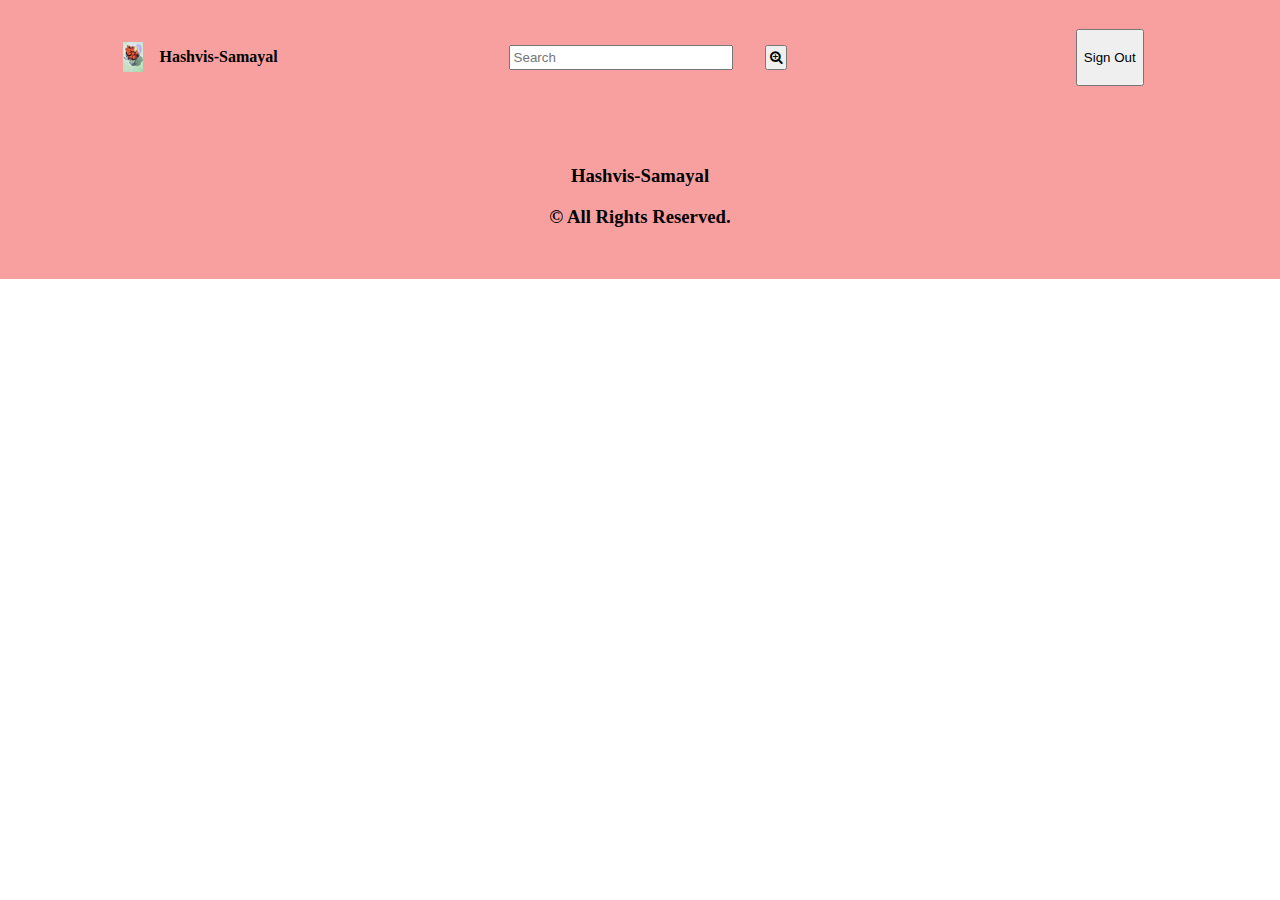
==== user.html @ dc53470e "hashvissamayal webpage" ====
<!DOCTYPE html>
<html lang="en">
<head>
    <meta charset="UTF-8">
    <meta http-equiv="X-UA-Compatible" content="IE=edge">
    <meta name="viewport" content="width=device-width, initial-scale=1.0">
    <title>Hashvis-Samayal</title>
    <link rel="stylesheet" href="./style.css">
    <link rel="stylesheet" href="https://cdnjs.cloudflare.com/ajax/libs/font-awesome/4.7.0/css/font-awesome.min.css">
</head>
<body>
    <header>
        <div class="logo"><img id=logo src="./logo.hashvissamayal.jpg" alt="logo"><b>Hashvis-Samayal</b></div>
        <div class="search">
            <input id="search" type="text" placeholder="Search">
            <button id="lens" class="lens" type="submit"><i class="fa fa-search-plus" aria-hidden="true" ></i></button>
        </div>
        <button id="signout" type="button" onclick="window.location.href='./index.html'">Sign Out</button>
    </header>
    <main>
        
    </main>
    <footer>
        <h3>Hashvis-Samayal</h3>
        <h3>&copy; All Rights Reserved.</h3>
    </footer>
</body>
<script src="./main.js"></script>
</html>
---- style.css ----
/* reset css */
body {
    margin: 0;
    padding: 0;
}
header {
    display: flex;
    justify-content: space-around;
    background-color: rgb(248, 160, 160);
    
}
footer {
    text-align: center;
    padding: 2rem;
    background-color: rgb(248, 160, 160);
    position: inherit;
}
.logo {
    display: flex;
    align-items: center;
    justify-content: center;
}
#logo {
    height: 30px;
    width: 20px;
    padding: 1rem;
}
.search {
    padding: 1rem;
}
#search {
    padding: 3px;
    padding-right: 40px;
}
#lens {
    padding: 3px;
}
button {
    margin: 1.8rem;
    align-items: center;
    justify-content: center;
}
#signin {
    cursor: pointer;
    display: flex;
    align-items: center;
    border-style: inset;
    padding: 0.8rem;
    height: 25px;
}
#signin:hover {
    border-color: blue;
}
.model-wrapper {
    display: none;
}
.model {
    box-sizing: border-box;
    padding: 1rem;
    display: flex;
    flex-direction: column;
    align-items: center;
    justify-content: center;
    border: 3px solid brown;
    box-shadow: 0 30px 30px 0 rgb(146, 89, 89);
    left: 0;
    right: 0;
    margin-left: auto;
    margin-right: auto;
    top: 50%;
    width: 40%;
}

@media only screen and (min-width: 250px) and (max-width:850px) {
    #search {
        display: none !important;
    }
    #lens {
        display: none !important;
    }
    .model {
        width: 60%;
    }
}
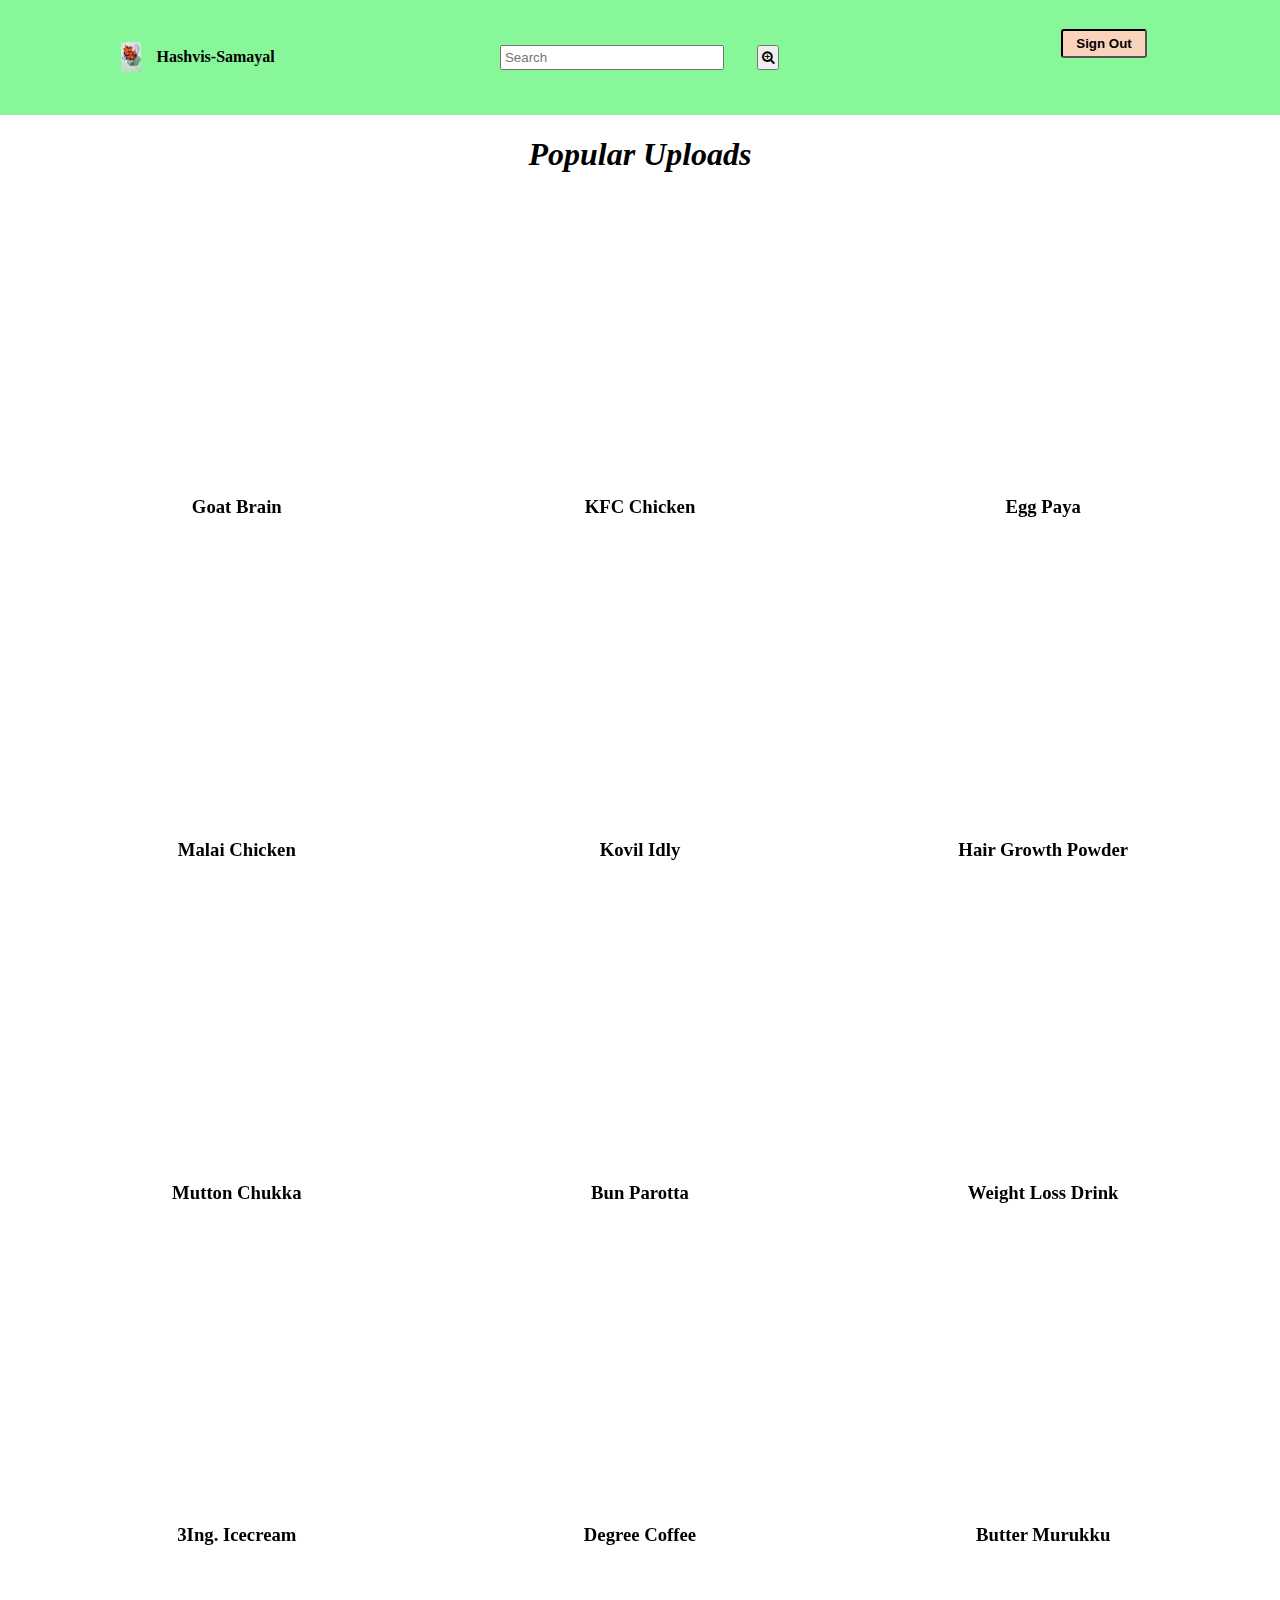
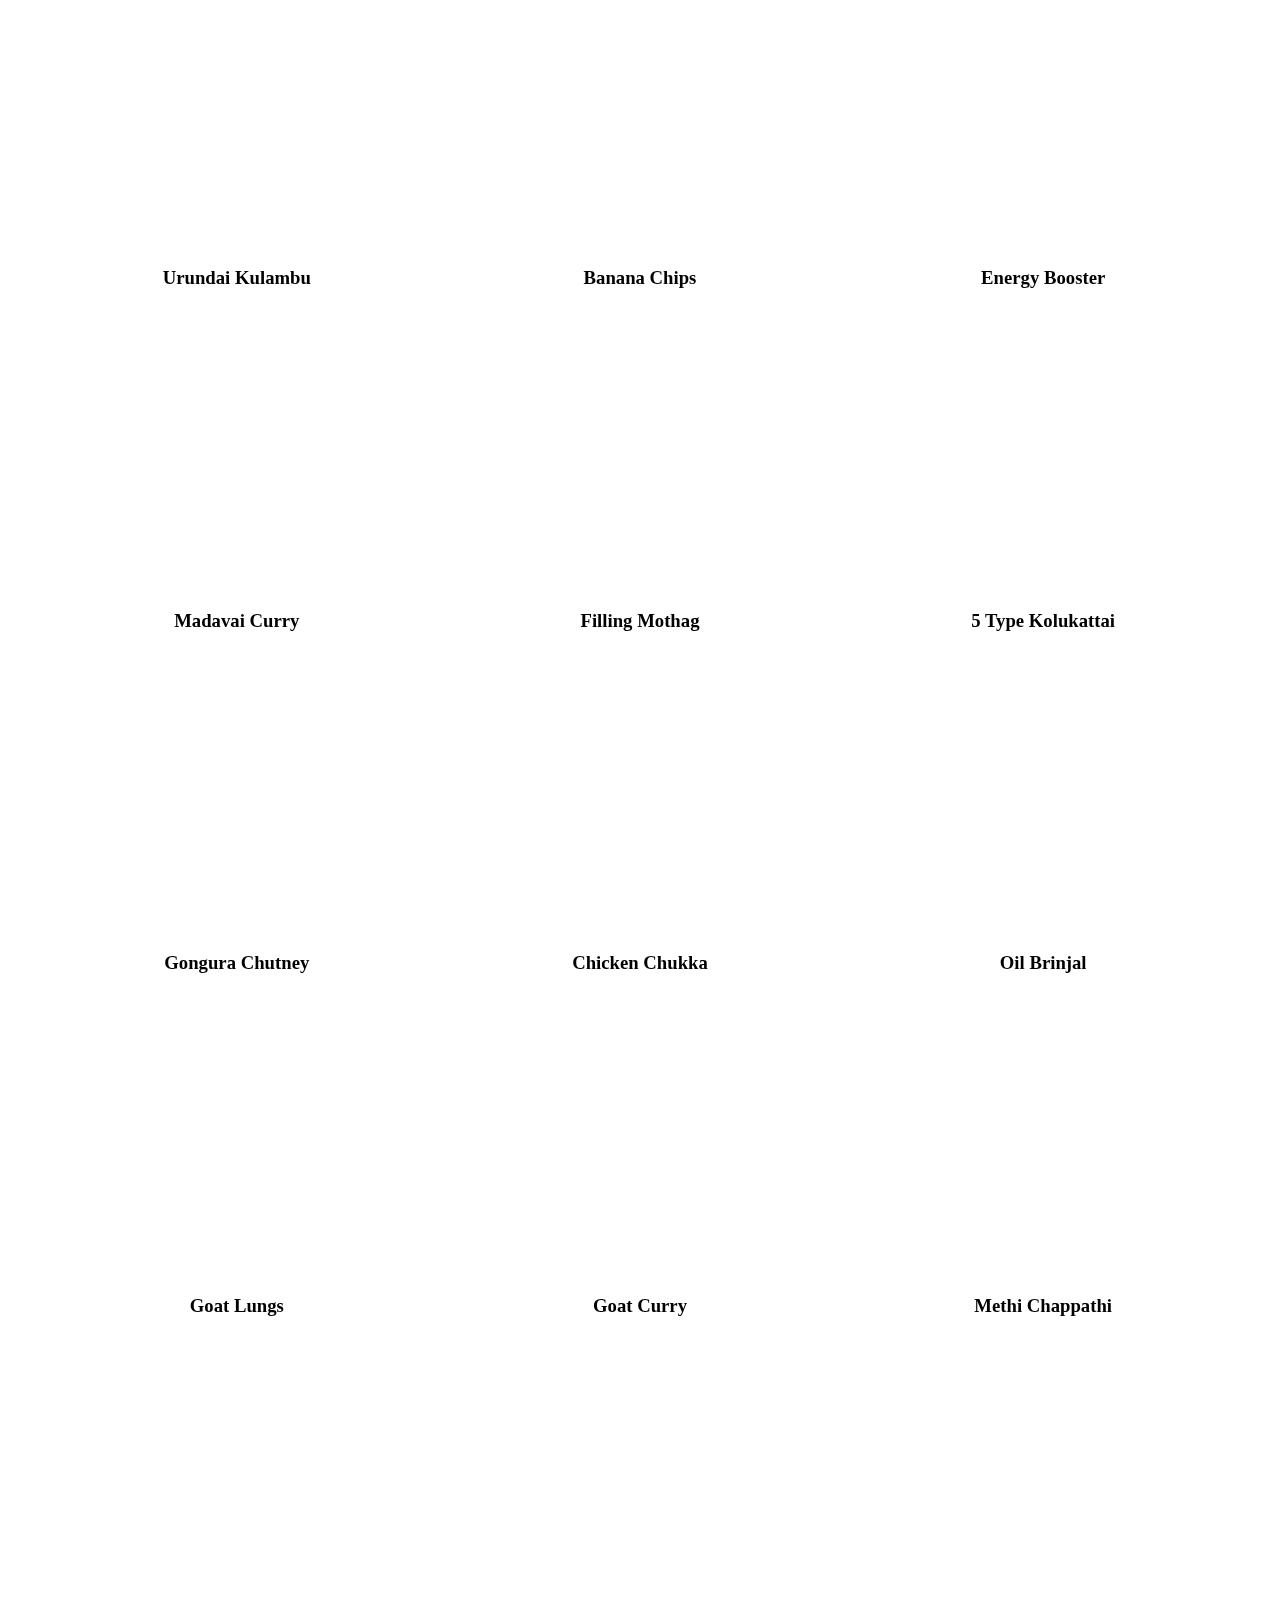
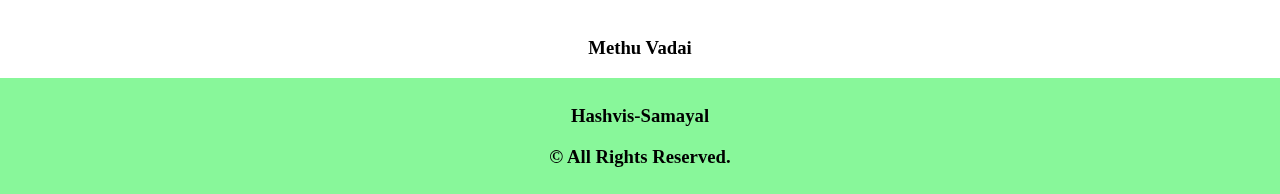
==== commit f25f8d02: "youtube clone update" ====
--- a/user.html
+++ b/user.html
@@ -18,7 +18,109 @@
         <button id="signout" type="button" onclick="window.location.href='./index.html'">Sign Out</button>
     </header>
     <main>
-        
+        <h1 class="h1user"><b><i>Popular Uploads</i></b></h1>
+        <div class="video-wrapper"> 
+            <div class="vidoe-card">
+                <iframe id="iframe" width="560" height="315" src="https://www.youtube.com/embed/WPNhdNMqtOI" title="YouTube video player" frameborder="0" allow="accelerometer; autoplay; clipboard-write; encrypted-media; gyroscope; picture-in-picture" allowfullscreen></iframe>
+                <h3><b>Goat Brain</b></h3>
+            </div>
+            <div class="vidoe-card">
+                <iframe id="iframe" width="560" height="315" src="https://www.youtube.com/embed/xUToX9AeJSA" title="YouTube video player" frameborder="0" allow="accelerometer; autoplay; clipboard-write; encrypted-media; gyroscope; picture-in-picture" allowfullscreen></iframe>
+                <h3><b>KFC Chicken</b></h3>
+            </div>
+            <div class="vidoe-card">
+                <iframe id="iframe" width="560" height="315" src="https://www.youtube.com/embed/f9CBuiAFntg" title="YouTube video player" frameborder="0" allow="accelerometercrypted-; autoplay; clipboard-write; enmedia; gyroscope; picture-in-picture" allowfullscreen></iframe>
+                <h3><b>Egg Paya</b></h3>
+            </div>
+            <div class="vidoe-card">
+                <iframe id="iframe" width="560" height="315" src="https://www.youtube.com/embed/aWhWo06k95w" title="YouTube video player" frameborder="0" allow="accelerometer; autoplay; clipboard-write; encrypted-media; gyroscope; picture-in-picture" allowfullscreen></iframe>
+                <h3><b>Malai Chicken</b></h3>
+            </div>
+            <div class="vidoe-card">
+                <iframe id="iframe" width="560" height="315" src="https://www.youtube.com/embed/Z4WnVulD9Xk" title="YouTube video player" frameborder="0" allow="accelerometer; autoplay; clipboard-write; encrypted-media; gyroscope; picture-in-picture" allowfullscreen></iframe>
+                <h3><b>Kovil Idly</b></h3>
+            </div>
+            <div class="vidoe-card">
+                <iframe id="iframe" width="560" height="315" src="https://www.youtube.com/embed/FrV1H2TGMKw" title="YouTube video player" frameborder="0" allow="accelerometer; autoplay; clipboard-write; encrypted-media; gyroscope; picture-in-picture" allowfullscreen></iframe>
+                <h3><b>Hair Growth Powder</b></h3>
+            </div>
+            <div class="vidoe-card">
+                <iframe id="iframe" width="560" height="315" src="https://www.youtube.com/embed/vJ27ZGrOKl0" title="YouTube video player" frameborder="0" allow="accelerometer; autoplay; clipboard-write; encrypted-media; gyroscope; picture-in-picture" allowfullscreen></iframe>
+                <h3><b>Mutton Chukka</b></h3>
+            </div>
+            <div class="vidoe-card">
+                <iframe id="iframe" width="560" height="315" src="https://www.youtube.com/embed/tSm4CkJ-AHg" title="YouTube video player" frameborder="0" allow="accelerometer; autoplay; clipboard-write; encrypted-media; gyroscope; picture-in-picture" allowfullscreen></iframe>
+                <h3><b>Bun Parotta</b></h3>
+            </div>
+            <div class="vidoe-card">
+                <iframe id="iframe" width="560" height="315" src="https://www.youtube.com/embed/l2cH9trWEnI" title="YouTube video player" frameborder="0" allow="accelerometer; autoplay; clipboard-write; encrypted-media; gyroscope; picture-in-picture" allowfullscreen></iframe>
+                <h3><b>Weight Loss Drink</b></h3>
+            </div>
+            <div class="vidoe-card">
+                <iframe id="iframe" width="560" height="315" src="https://www.youtube.com/embed/L0qFViW_q-M" title="YouTube video player" frameborder="0" allow="accelerometer; autoplay; clipboard-write; encrypted-media; gyroscope; picture-in-picture" allowfullscreen></iframe>
+                <h3><b>3Ing. Icecream</b></h3>
+            </div>
+            <div class="vidoe-card">
+                <iframe id="iframe" width="560" height="315" src="https://www.youtube.com/embed/-Z-uZ_cyVJs" title="YouTube video player" frameborder="0" allow="accelerometer; autoplay; clipboard-write; encrypted-media; gyroscope; picture-in-picture" allowfullscreen></iframe>
+                <h3><b>Degree Coffee</b></h3>
+            </div>
+            <div class="vidoe-card">
+                <iframe id="iframe" width="560" height="315" src="https://www.youtube.com/embed/cLR5ke3G-Ng" title="YouTube video player" frameborder="0" allow="accelerometer; autoplay; clipboard-write; encrypted-media; gyroscope; picture-in-picture" allowfullscreen></iframe>
+                <h3><b>Butter Murukku</b></h3>
+            </div>
+            <div class="vidoe-card">
+                <iframe id="iframe" width="560" height="315" src="https://www.youtube.com/embed/wyry7UGT75I" title="YouTube video player" frameborder="0" allow="accelerometer; autoplay; clipboard-write; encrypted-media; gyroscope; picture-in-picture" allowfullscreen></iframe>
+                <h3><b>Urundai Kulambu</b></h3>
+            </div>
+            <div class="vidoe-card">
+                <iframe id="iframe" width="560" height="315" src="https://www.youtube.com/embed/53livbx7lno" title="YouTube video player" frameborder="0" allow="accelerometer; autoplay; clipboard-write; encrypted-media; gyroscope; picture-in-picture" allowfullscreen></iframe>
+                <h3><b>Banana Chips</b></h3>
+            </div>
+            <div class="vidoe-card">
+                <iframe id="iframe" width="560" height="315" src="https://www.youtube.com/embed/adQvLJUb4wY" title="YouTube video player" frameborder="0" allow="accelerometer; autoplay; clipboard-write; encrypted-media; gyroscope; picture-in-picture" allowfullscreen></iframe>
+                <h3><b>Energy Booster</b></h3>
+            </div>
+            <div class="vidoe-card">
+                <iframe id="iframe" width="560" height="315" src="https://www.youtube.com/embed/gDSqye0jnvg" title="YouTube video player" frameborder="0" allow="accelerometer; autoplay; clipboard-write; encrypted-media; gyroscope; picture-in-picture" allowfullscreen></iframe>
+                <h3><b>Madavai Curry</b></h3>
+            </div>
+            <div class="vidoe-card">
+                <iframe id="iframe" width="560" height="315" src="https://www.youtube.com/embed/hyD_3A64lA0" title="YouTube video player" frameborder="0" allow="accelerometer; autoplay; clipboard-write; encrypted-media; gyroscope; picture-in-picture" allowfullscreen></iframe>
+                <h3><b>Filling Mothag</b></h3>
+            </div>
+            <div class="vidoe-card">
+                <iframe id="iframe" width="560" height="315" src="https://www.youtube.com/embed/tDxApPLYcb4" title="YouTube video player" frameborder="0" allow="accelerometer; autoplay; clipboard-write; encrypted-media; gyroscope; picture-in-picture" allowfullscreen></iframe>
+                <h3><b>5 Type Kolukattai</b></h3>
+            </div>
+            <div class="vidoe-card">
+                <iframe id="iframe" width="560" height="315" src="https://www.youtube.com/embed/LECDU-_aN1E" title="YouTube video player" frameborder="0" allow="accelerometer; autoplay; clipboard-write; encrypted-media; gyroscope; picture-in-picture" allowfullscreen></iframe>
+                <h3><b>Gongura Chutney</b></h3>
+            </div>
+            <div class="vidoe-card">
+                <iframe id="iframe" width="560" height="315" src="https://www.youtube.com/embed/ALf14jf5vWE" title="YouTube video player" frameborder="0" allow="accelerometer; autoplay; clipboard-write; encrypted-media; gyroscope; picture-in-picture" allowfullscreen></iframe>
+                <h3><b>Chicken Chukka</b></h3>
+            </div>
+            <div class="vidoe-card">
+                <iframe id="iframe" width="560" height="315" src="https://www.youtube.com/embed/kDU1aZ5pYbw" title="YouTube video player" frameborder="0" allow="accelerometer; autoplay; clipboard-write; encrypted-media; gyroscope; picture-in-picture" allowfullscreen></iframe>
+                <h3><b>Oil Brinjal</b></h3>
+            </div>
+            <div class="vidoe-card">
+                <iframe id="iframe" width="560" height="315" src="https://www.youtube.com/embed/7jH03VjX8Sw" title="YouTube video player" frameborder="0" allow="accelerometer; autoplay; clipboard-write; encrypted-media; gyroscope; picture-in-picture" allowfullscreen></iframe>
+                <h3><b>Goat Lungs</b></h3>
+            </div>
+            <div class="vidoe-card">
+                <iframe id="iframe" width="560" height="315" src="https://www.youtube.com/embed/Kx3_KeIURY4" title="YouTube video player" frameborder="0" allow="accelerometer; autoplay; clipboard-write; encrypted-media; gyroscope; picture-in-picture" allowfullscreen></iframe>
+                <h3><b>Goat Curry</b></h3>
+            </div>
+            <div class="vidoe-card">
+                <iframe id="iframe" width="560" height="315" src="https://www.youtube.com/embed/v46riJKfB2E" title="YouTube video player" frameborder="0" allow="accelerometer; autoplay; clipboard-write; encrypted-media; gyroscope; picture-in-picture" allowfullscreen></iframe>
+                <h3><b>Methi Chappathi</b></h3>
+            </div>
+            <div class="vidoe-card">
+                <iframe id="iframe" width="560" height="315" src="https://www.youtube.com/embed/diUp4Ino2WU" title="YouTube video player" frameborder="0" allow="accelerometer; autoplay; clipboard-write; encrypted-media; gyroscope; picture-in-picture" allowfullscreen></iframe>
+                <h3><b>Methu Vadai</b></h3>
+            </div>  
+        </div>
     </main>
     <footer>
         <h3>Hashvis-Samayal</h3>
--- a/style.css
+++ b/style.css
@@ -3,16 +3,36 @@
     margin: 0;
     padding: 0;
 }
+.b-index {
+    display: flex;
+    background-color: rgb(170, 226, 188);
+}
+.indexlogo {
+    display: flex;
+    flex-direction: column;
+    align-items: center;
+    justify-content: center;
+    position: absolute;
+    margin: auto;
+    left: 0;
+    right: 0;
+    top: 0;
+    bottom: 0;
+}
+#index {
+    width: 110px;
+    height: 150px;
+}
 header {
     display: flex;
     justify-content: space-around;
-    background-color: rgb(248, 160, 160);
+    background-color: rgb(136, 247, 154);
     
 }
 footer {
     text-align: center;
-    padding: 2rem;
-    background-color: rgb(248, 160, 160);
+    padding: 0.5rem;
+    background-color: rgb(136, 247, 154);
     position: inherit;
 }
 .logo {
@@ -40,13 +60,16 @@
     align-items: center;
     justify-content: center;
 }
-#signin {
+#signin, #signout, #login {
     cursor: pointer;
     display: flex;
     align-items: center;
     border-style: inset;
+    border-radius: 3px;
     padding: 0.8rem;
     height: 25px;
+    background-color: rgb(250, 211, 189);
+    font-weight: 800;
 }
 #signin:hover {
     border-color: blue;
@@ -71,7 +94,44 @@
     width: 40%;
 }
 
-@media only screen and (min-width: 250px) and (max-width:850px) {
+/* home page css */
+
+.h2home {
+    color: brown;
+}
+
+.video-wrapper {
+    display: flex;
+    flex-wrap: wrap;
+    justify-content: center;
+    align-items: center;
+    text-align: center;
+}
+#more-videos {
+    text-decoration: none;
+    color: red;
+}
+
+#more-videos:hover {
+    color:blue;
+}
+
+/* user page css */
+
+.h1user {
+    text-align: center;
+}
+#iframe {
+    display: flex;
+    flex-wrap: wrap;
+    width: 400px;
+    height: 280px;
+    justify-content: space-evenly;
+    padding: 0.1rem;
+}
+
+
+@media only screen and (min-width: 250px) and (max-width:860px) {
     #search {
         display: none !important;
     }
@@ -81,4 +141,11 @@
     .model {
         width: 60%;
     }
-}+    #home-iframe {
+        width: 250px;
+        height: 180px;
+    }
+    #iframe {
+        width: 380px;
+    }
+}
